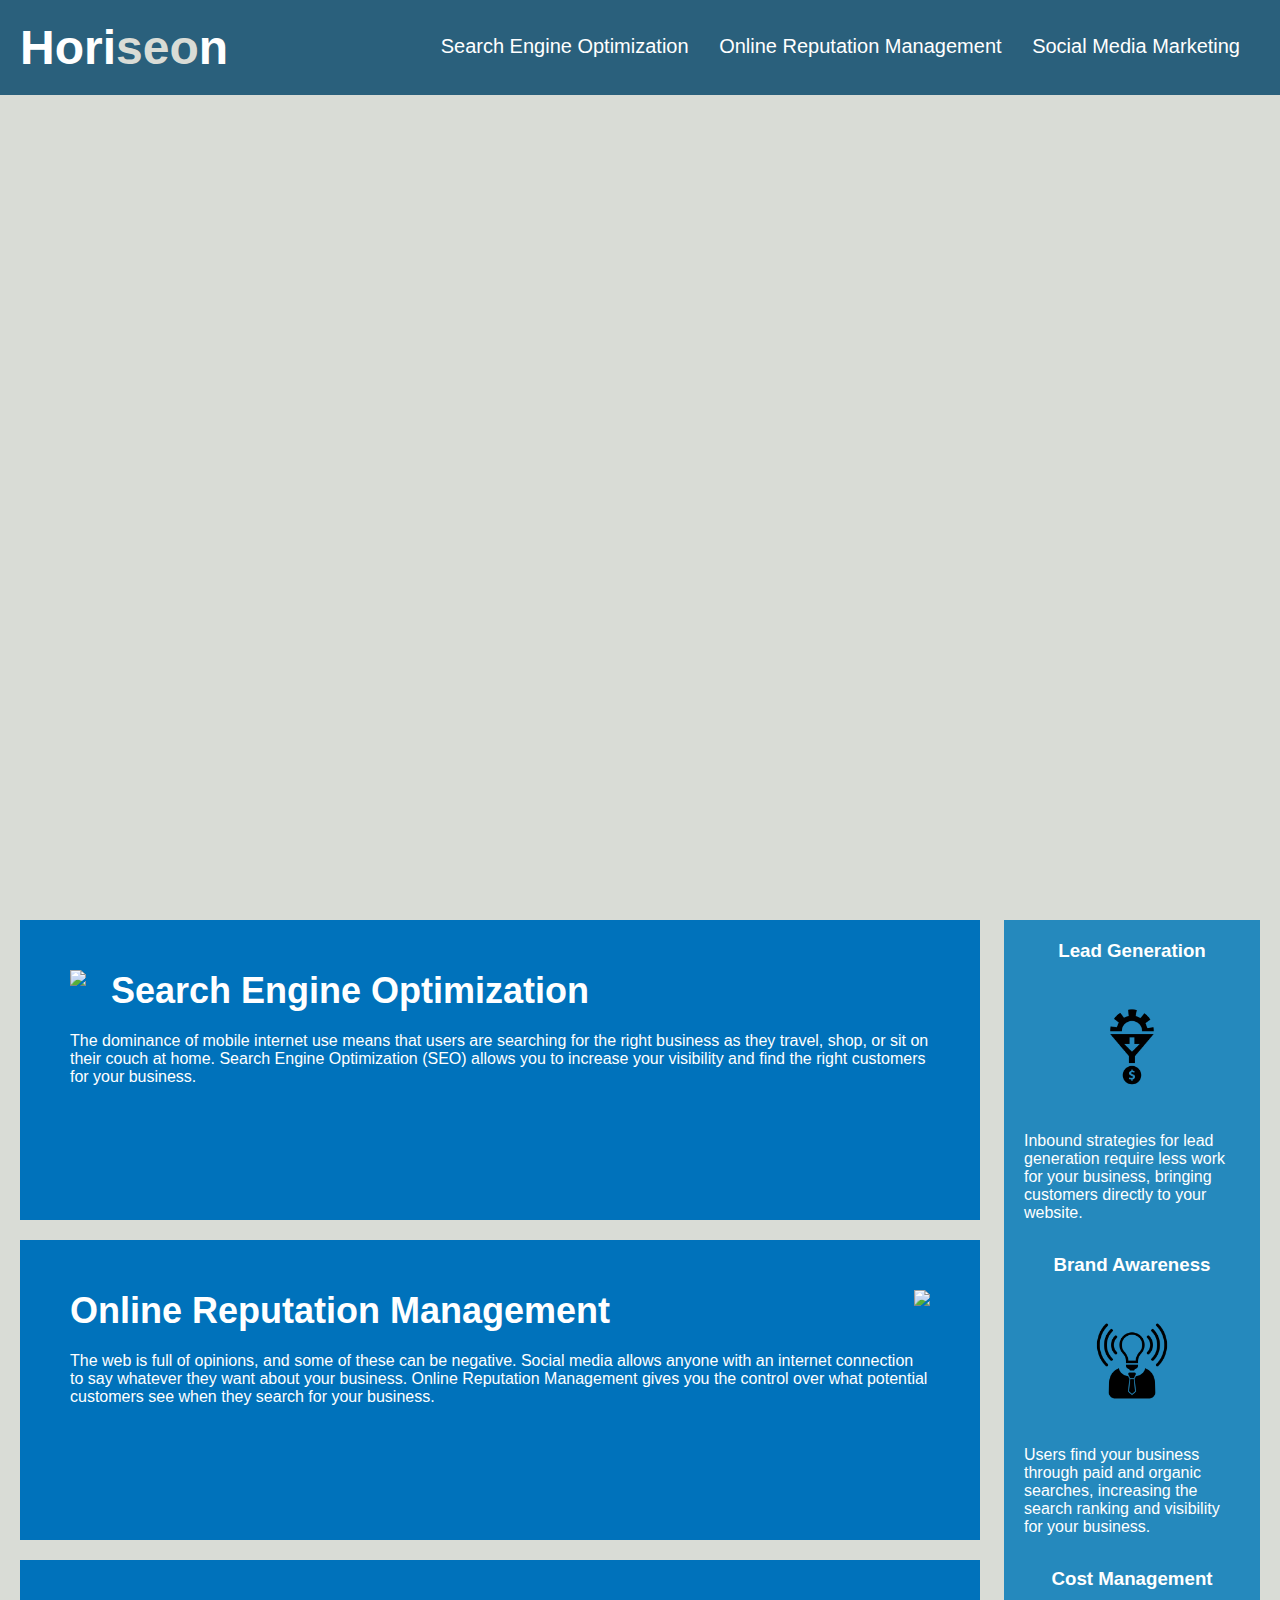
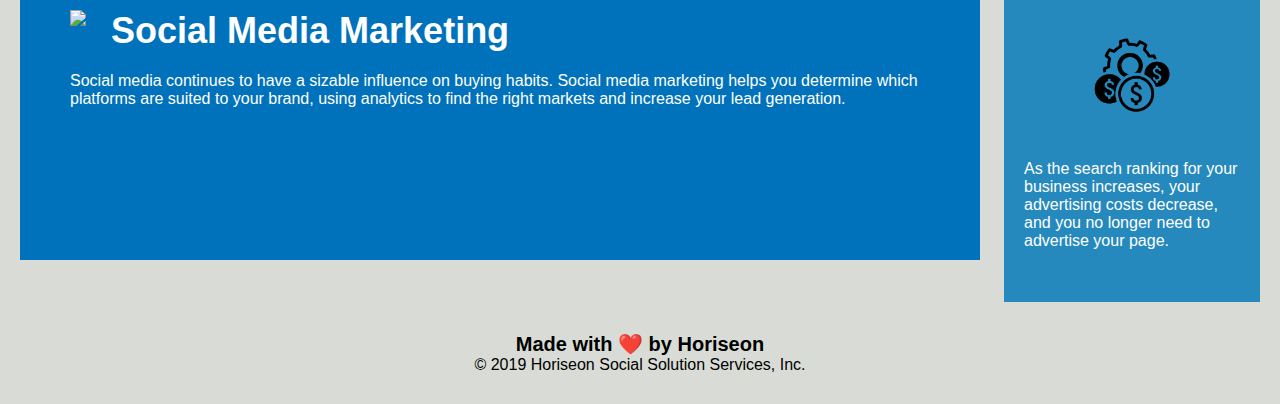
==== Develop/index.html @ 5f66bee3 "Initial commit" ====
<!DOCTYPE html>
<html lang="en-us">

<head>
    <meta charset="UTF-8" />
    <link rel="stylesheet" href="./assets/css/style.css">
    <title>website</title>
</head>

<body>
    <div class="header">
        <h1>Hori<span class="seo">seo</span>n</h1>
        <div>
            <ul>
                <li>
                    <a href="#search-engine-optimization">Search Engine Optimization</a>
                </li>
                <li>
                    <a href="#online-reputation-management">Online Reputation Management</a>
                </li>
                <li>
                    <a href="#social-media-marketing">Social Media Marketing</a>
                </li>
            </ul>
        </div>
    </div>
    <div class="hero"></div>
    <div class="content">
        <div class="search-engine-optimization">
            <img src="./assets/images/search-engine-optimization.jpg" class="float-left" />
            <h2>Search Engine Optimization</h2>
            <p>
                The dominance of mobile internet use means that users are searching for the right business as they travel, shop, or sit on their couch at home. Search Engine Optimization (SEO) allows you to increase your visibility and find the right customers for your business.
            </p>
        </div>
        <div id="online-reputation-management" class="online-reputation-management">
            <img src="./assets/images/online-reputation-management.jpg" class="float-right" />
            <h2>Online Reputation Management</h2>
            <p>
                The web is full of opinions, and some of these can be negative. Social media allows anyone with an internet connection to say whatever they want about your business. Online Reputation Management gives you the control over what potential customers see when they search for your business.
            </p>
        </div>
        <div id="social-media-marketing" class="social-media-marketing">
            <img src="./assets/images/social-media-marketing.jpg" class="float-left" />
            <h2>Social Media Marketing</h2>
            <p>
                Social media continues to have a sizable influence on buying habits. Social media marketing helps you determine which platforms are suited to your brand, using analytics to find the right markets and increase your lead generation.
            </p>
        </div>
    </div>
    <div class="benefits">
        <div class="benefit-lead">
            <h3>Lead Generation</h3>
            <img src="./assets/images/lead-generation.png" />
            <p>
                Inbound strategies for lead generation require less work for your business, bringing customers directly to your website.
            </p>
        </div>
        <div class="benefit-brand">
            <h3>Brand Awareness</h3>
            <img src="./assets/images/brand-awareness.png" />
            <p>
                Users find your business through paid and organic searches, increasing the search ranking and visibility for your business.
            </p>
        </div>
        <div class="benefit-cost">
            <h3>Cost Management</h3>
            <img src="./assets/images/cost-management.png" />
            <p>
                As the search ranking for your business increases, your advertising costs decrease, and you no longer need to advertise your page.
            </p>
        </div>
    </div>
    <div class="footer">
        <h2>Made with ❤️️ by Horiseon</h2>
        <p>
            &copy; 2019 Horiseon Social Solution Services, Inc.
        </p>
    </div>
</body>

</html>
---- Develop/assets/css/style.css ----
* {
    box-sizing: border-box;
    padding: 0;
    margin: 0;
}

body {
    background-color: #d9dcd6;
}

.header {
    padding: 20px;
    font-family: 'Trebuchet MS', 'Lucida Sans Unicode', 'Lucida Grande', 'Lucida Sans', Arial, sans-serif;
    background-color: #2a607c;
    color: #ffffff;
}

.header h1 {
    display: inline-block;
    font-size: 48px;
}

.header h1 .seo {
    color: #d9dcd6;
}

.header div {
    padding-top: 15px;
    margin-right: 20px;
    float: right;
    font-family: 'Gill Sans', 'Gill Sans MT', Calibri, 'Trebuchet MS', sans-serif;
    font-size: 20px;
}

.header div ul {
    list-style-type: none;
}

.header div ul li {
    display: inline-block;
    margin-left: 25px;
}

a {
    color: #ffffff;
    text-decoration: none;
}

p {
    font-size: 16px;
}

.hero {
    height: 800px;
    width: 100%;
    margin-bottom: 25px;
    background-image: url("../images/digital-marketing-meeting.jpg");
    background-size: cover;
    background-position: center;
}

.float-left {
    float: left;
    margin-right: 25px;
}

.float-right {
    float: right;
    margin-left: 25px;
}

.content {
    width: 75%;
    display: inline-block;
    margin-left: 20px;
}

.benefits {
    margin-right: 20px;
    padding: 20px;
    clear: both;
    float: right;
    width: 20%;
    height: 100%;
    font-family: 'Gill Sans', 'Gill Sans MT', Calibri, 'Trebuchet MS', sans-serif;
    background-color: #2589bd;
}

.benefit-lead {
    margin-bottom: 32px;
    color: #ffffff;
}

.benefit-brand {
    margin-bottom: 32px;
    color: #ffffff;
}

.benefit-cost {
    margin-bottom: 32px;
    color: #ffffff;
}

.benefit-lead h3 {
    margin-bottom: 10px;
    text-align: center;
}

.benefit-brand h3 {
    margin-bottom: 10px;
    text-align: center;
}

.benefit-cost h3 {
    margin-bottom: 10px;
    text-align: center;
}

.benefit-lead img {
    display: block;
    margin: 10px auto;
    max-width: 150px;
}

.benefit-brand img {
    display: block;
    margin: 10px auto;
    max-width: 150px;
}

.benefit-cost img {
    display: block;
    margin: 10px auto;
    max-width: 150px;
}

.search-engine-optimization {
    margin-bottom: 20px;
    padding: 50px;
    height: 300px;
    font-family: 'Gill Sans', 'Gill Sans MT', Calibri, 'Trebuchet MS', sans-serif;
    background-color: #0072bb;
    color: #ffffff;
}

.online-reputation-management {
    margin-bottom: 20px;
    padding: 50px;
    height: 300px;
    font-family: 'Gill Sans', 'Gill Sans MT', Calibri, 'Trebuchet MS', sans-serif;
    background-color: #0072bb;
    color: #ffffff;
}

.social-media-marketing {
    margin-bottom: 20px;
    padding: 50px;
    height: 300px;
    font-family: 'Gill Sans', 'Gill Sans MT', Calibri, 'Trebuchet MS', sans-serif;
    background-color: #0072bb;
    color: #ffffff;
}

.search-engine-optimization img {
    max-height: 200px;
}

.online-reputation-management img {
    max-height: 200px;
}

.social-media-marketing img {
    max-height: 200px;
}

.search-engine-optimization h2 {
    margin-bottom: 20px;
    font-size: 36px;
}

.online-reputation-management h2 {
    margin-bottom: 20px;
    font-size: 36px;
}

.social-media-marketing h2 {
    margin-bottom: 20px;
    font-size: 36px;
}

.footer {
    padding: 30px;
    clear: both;
    font-family: 'Trebuchet MS', 'Lucida Sans Unicode', 'Lucida Grande', 'Lucida Sans', Arial, sans-serif;
    text-align: center;
}

.footer h2 {
    font-size: 20px;
}
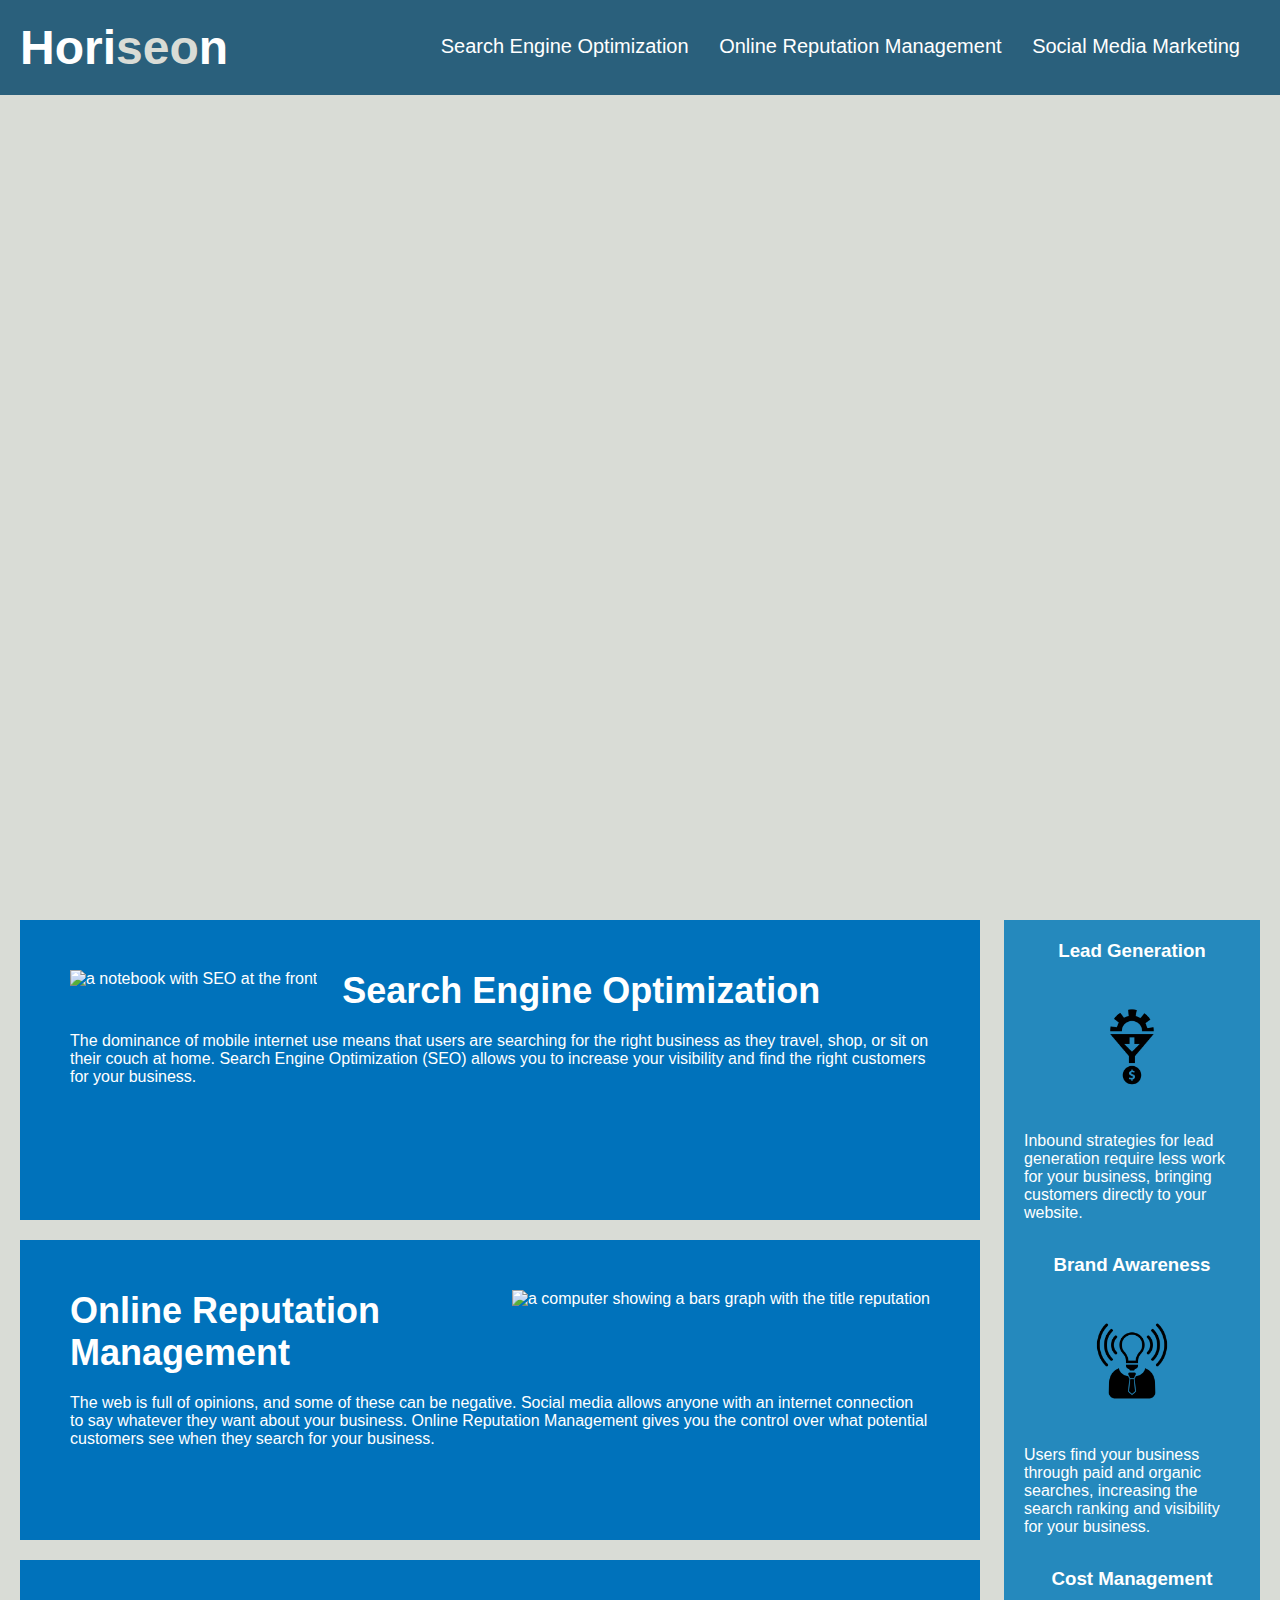
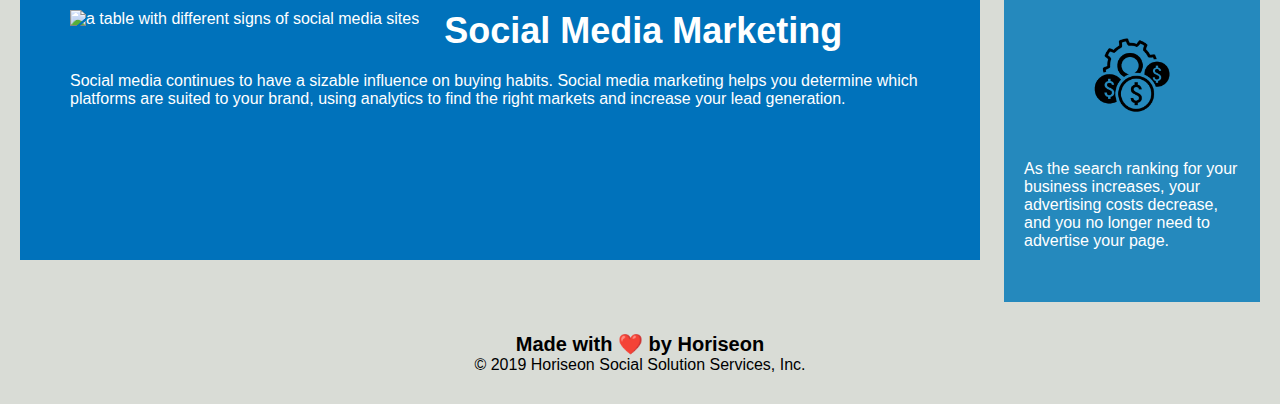
==== commit d96d3df7: "updated the tags in content block in html and reduced classes used in css" ====
--- a/Develop/index.html
+++ b/Develop/index.html
@@ -8,47 +8,71 @@
 </head>
 
 <body>
-    <div class="header">
+    <!-- header of website, displays "seo in different color" -->
+    <!-- header includes three hiperlinks -->
+     
+    <header>
         <h1>Hori<span class="seo">seo</span>n</h1>
-        <div>
+       
+        <!-- search, onine and social hyperlinks boxes at the top right of page-->
+        <nav>
             <ul>
-                <li>
-                    <a href="#search-engine-optimization">Search Engine Optimization</a>
-                </li>
-                <li>
-                    <a href="#online-reputation-management">Online Reputation Management</a>
-                </li>
-                <li>
-                    <a href="#social-media-marketing">Social Media Marketing</a>
-                </li>
+                <li><a href="#search-engine-optimization">Search Engine Optimization</a></li>
+                <li><a href="#online-reputation-management">Online Reputation Management</a></li>
+                <li><a href="#social-media-marketing">Social Media Marketing</a></li>
             </ul>
-        </div>
-    </div>
-    <div class="hero"></div>
-    <div class="content">
-        <div class="search-engine-optimization">
-            <img src="./assets/images/search-engine-optimization.jpg" class="float-left" />
-            <h2>Search Engine Optimization</h2>
-            <p>
-                The dominance of mobile internet use means that users are searching for the right business as they travel, shop, or sit on their couch at home. Search Engine Optimization (SEO) allows you to increase your visibility and find the right customers for your business.
-            </p>
-        </div>
-        <div id="online-reputation-management" class="online-reputation-management">
-            <img src="./assets/images/online-reputation-management.jpg" class="float-right" />
-            <h2>Online Reputation Management</h2>
-            <p>
-                The web is full of opinions, and some of these can be negative. Social media allows anyone with an internet connection to say whatever they want about your business. Online Reputation Management gives you the control over what potential customers see when they search for your business.
-            </p>
-        </div>
-        <div id="social-media-marketing" class="social-media-marketing">
-            <img src="./assets/images/social-media-marketing.jpg" class="float-left" />
-            <h2>Social Media Marketing</h2>
-            <p>
-                Social media continues to have a sizable influence on buying habits. Social media marketing helps you determine which platforms are suited to your brand, using analytics to find the right markets and increase your lead generation.
-            </p>
-        </div>
-    </div>
+        </nav>
+
+    </header>
+
+    <main>
+         <!-- this section will display the main image showing a marketing meeting  --> 
+        <figure class="marketingIMG"></figure>
+    
+        <!-- blocks of content describing search engine optimization, online reputation management, and social Media amrketing information
+         diplayed at the middle and to the left of webpage, each area has a unique picture and information -->
+        <article class="content">
+       
+            <Section id="search-engine-optimization" class="box-layout"> <!--"search-engine-optimization"> -->
+                <img src="./assets/images/search-engine-optimization.jpg" 
+                     alt="a notebook with SEO at the front"
+                     class="float-left" />
+                <h2>Search Engine Optimization</h2>
+                <p>
+                    The dominance of mobile internet use means that users are searching for the right business as they travel, shop, or sit on their couch at home. Search Engine Optimization (SEO) allows you to increase your visibility and find the right customers for your business.
+                 </p>
+            </Section>
+        
+         
+            <section id="online-reputation-management" class="box-layout"> <!--"online-reputation-management"> -->
+                <img src="./assets/images/online-reputation-management.jpg" 
+                     alt="a computer showing a bars graph with the title reputation"
+                     class="float-right" />
+                <h2>Online Reputation Management</h2>
+                <p>
+                    The web is full of opinions, and some of these can be negative. Social media allows anyone with an internet connection to say whatever they want about your business. Online Reputation Management gives you the control over what potential customers see when they search for your business.
+                </p>
+            </section>
+        
+            <section id="social-media-marketing" class="box-layout"> <!--"social-media-marketing"> -->
+                <img src="./assets/images/social-media-marketing.jpg" 
+                     alt="a table with different signs of social media sites"
+                     class="float-left" />
+                <h2>Social Media Marketing</h2>
+                <p>
+                    Social media continues to have a sizable influence on buying habits. Social media marketing helps you determine which platforms are suited to your brand, using analytics to find the right markets and increase your lead generation.
+                </p>
+            </section>
+
+        </article>
+
+    
+
+    <!-- benefits box dispayed to the right of page  -->
     <div class="benefits">
+
+        <!--Image needs to be ALT   -->
+        <!--change the DIV to figure or section  -->
         <div class="benefit-lead">
             <h3>Lead Generation</h3>
             <img src="./assets/images/lead-generation.png" />
@@ -56,6 +80,8 @@
                 Inbound strategies for lead generation require less work for your business, bringing customers directly to your website.
             </p>
         </div>
+
+        <!--  -->
         <div class="benefit-brand">
             <h3>Brand Awareness</h3>
             <img src="./assets/images/brand-awareness.png" />
@@ -63,6 +89,8 @@
                 Users find your business through paid and organic searches, increasing the search ranking and visibility for your business.
             </p>
         </div>
+
+        <!--  -->
         <div class="benefit-cost">
             <h3>Cost Management</h3>
             <img src="./assets/images/cost-management.png" />
@@ -70,13 +98,21 @@
                 As the search ranking for your business increases, your advertising costs decrease, and you no longer need to advertise your page.
             </p>
         </div>
+
     </div>
+
+    </main>
+
+    <!-- Footer of webpage diplaying a heart-->
     <div class="footer">
         <h2>Made with ❤️️ by Horiseon</h2>
+       
+        <!-- error of the footer needs to correct -->
         <p>
             &copy; 2019 Horiseon Social Solution Services, Inc.
         </p>
     </div>
+    
 </body>
 
 </html>
--- a/Develop/assets/css/style.css
+++ b/Develop/assets/css/style.css
@@ -4,53 +4,59 @@
     margin: 0;
 }
 
+/* Background color of webpage */
 body {
     background-color: #d9dcd6;
 }
 
-.header {
+/********* start of Header layout of the website **/
+header {
     padding: 20px;
     font-family: 'Trebuchet MS', 'Lucida Sans Unicode', 'Lucida Grande', 'Lucida Sans', Arial, sans-serif;
     background-color: #2a607c;
     color: #ffffff;
 }
 
-.header h1 {
+/* header font size */
+header h1 {
     display: inline-block;
     font-size: 48px;
 }
 
-.header h1 .seo {
+/* "seo" at the header title of the website, is going to be of different color*/
+header h1 .seo {
     color: #d9dcd6;
 }
 
-.header div {
+/* placement of the  three hyperlinks on the top right of the page
+        and displyed in the middle of the header */
+header nav {
     padding-top: 15px;
     margin-right: 20px;
     float: right;
-    font-family: 'Gill Sans', 'Gill Sans MT', Calibri, 'Trebuchet MS', sans-serif;
+    font-family: 'Gill Sans', 'Gill Sans MT', 'Calibri', 'Trebuchet MS', sans-serif;
     font-size: 20px;
 }
 
-.header div ul {
+header nav ul {
     list-style-type: none;
 }
 
-.header div ul li {
+header nav ul li {
     display: inline-block;
     margin-left: 25px;
 }
 
+/* header hyperlinks set to display in white color  */
 a {
     color: #ffffff;
     text-decoration: none;
 }
-
-p {
-    font-size: 16px;
-}
-
-.hero {
+/********** end of header layout of website */
+
+/* this class displays the main image 
+    image is of 800px */
+.marketingIMG {
     height: 800px;
     width: 100%;
     margin-bottom: 25px;
@@ -59,22 +65,103 @@
     background-position: center;
 }
 
-.float-left {
-    float: left;
-    margin-right: 25px;
-}
-
-.float-right {
-    float: right;
-    margin-left: 25px;
-}
-
+/********start of Content block  */
+/* font size of the paragraaphs set to 16px */
+p {
+    font-size: 16px;
+}
+
+/* bocks of content are displayed to the left  */
 .content {
     width: 75%;
     display: inline-block;
     margin-left: 20px;
 }
 
+/* image inside content box are displayed to the left */
+.float-left {
+    float: left;
+    margin-right: 25px;
+}
+
+/* image inside content box are displayed to the right */
+.float-right {
+    float: right;
+    margin-left: 25px;
+}
+
+/* layout of boxes of search engine, online reputation, and social media */
+/* this area can be inproved and convine it to one single class */
+/* .search-engine-optimization { */
+.box-layout{
+    margin-bottom: 20px;
+    padding: 50px;
+    height: 300px;
+    font-family: 'Gill Sans', 'Gill Sans MT', 'Calibri', 'Trebuchet MS', sans-serif;
+    background-color: #0072bb;
+    color: #ffffff;
+}
+
+/*
+.online-reputation-management {
+    margin-bottom: 20px;
+    padding: 50px;
+    height: 300px;
+    font-family: 'Gill Sans', 'Gill Sans MT', Calibri, 'Trebuchet MS', sans-serif;
+    background-color: #0072bb;
+    color: #ffffff;
+}
+
+.social-media-marketing {
+    margin-bottom: 20px;
+    padding: 50px;
+    height: 300px;
+    font-family: 'Gill Sans', 'Gill Sans MT', Calibri, 'Trebuchet MS', sans-serif;
+    background-color: #0072bb;
+    color: #ffffff;
+} 
+
+/* Image height inside the box of search, 
+    reputation and social  at the middle of the paage are to 200px  */
+/* this area can be combined into one single class */
+.box-layout img{
+    /* search-engine-optimization img { */
+    max-height: 200px;
+}
+
+/*
+.online-reputation-management img {
+    max-height: 200px;
+}
+
+.social-media-marketing img {
+    max-height: 200px;
+}
+
+/* Margin and font size of the header 2 of search, 
+    reputation, and social, displayed in their respective boxes  */
+/* this area is the same and can be convined in a single class */
+.box-layout h2{
+/* .search-engine-optimization h2 { */
+    margin-bottom: 20px;
+    font-size: 36px;
+}
+
+/*
+.online-reputation-management h2 {
+    margin-bottom: 20px;
+    font-size: 36px;
+}
+
+.social-media-marketing h2 {
+    margin-bottom: 20px;
+    font-size: 36px;
+}
+
+/* *****end of content block */
+
+/* **** start of benefits block */
+/* Benefits class displayed to the right of webpage */
 .benefits {
     margin-right: 20px;
     padding: 20px;
@@ -86,6 +173,7 @@
     background-color: #2589bd;
 }
 
+/* color of font and margin displayed on Benefits Block */
 .benefit-lead {
     margin-bottom: 32px;
     color: #ffffff;
@@ -101,6 +189,7 @@
     color: #ffffff;
 }
 
+/* layout of Header of the benefit block  */
 .benefit-lead h3 {
     margin-bottom: 10px;
     text-align: center;
@@ -116,6 +205,7 @@
     text-align: center;
 }
 
+/* Layout of the images displayed on Benfits block */
 .benefit-lead img {
     display: block;
     margin: 10px auto;
@@ -134,60 +224,9 @@
     max-width: 150px;
 }
 
-.search-engine-optimization {
-    margin-bottom: 20px;
-    padding: 50px;
-    height: 300px;
-    font-family: 'Gill Sans', 'Gill Sans MT', Calibri, 'Trebuchet MS', sans-serif;
-    background-color: #0072bb;
-    color: #ffffff;
-}
-
-.online-reputation-management {
-    margin-bottom: 20px;
-    padding: 50px;
-    height: 300px;
-    font-family: 'Gill Sans', 'Gill Sans MT', Calibri, 'Trebuchet MS', sans-serif;
-    background-color: #0072bb;
-    color: #ffffff;
-}
-
-.social-media-marketing {
-    margin-bottom: 20px;
-    padding: 50px;
-    height: 300px;
-    font-family: 'Gill Sans', 'Gill Sans MT', Calibri, 'Trebuchet MS', sans-serif;
-    background-color: #0072bb;
-    color: #ffffff;
-}
-
-.search-engine-optimization img {
-    max-height: 200px;
-}
-
-.online-reputation-management img {
-    max-height: 200px;
-}
-
-.social-media-marketing img {
-    max-height: 200px;
-}
-
-.search-engine-optimization h2 {
-    margin-bottom: 20px;
-    font-size: 36px;
-}
-
-.online-reputation-management h2 {
-    margin-bottom: 20px;
-    font-size: 36px;
-}
-
-.social-media-marketing h2 {
-    margin-bottom: 20px;
-    font-size: 36px;
-}
-
+
+
+/* footer of the webpage, */
 .footer {
     padding: 30px;
     clear: both;
@@ -195,6 +234,7 @@
     text-align: center;
 }
 
+/* header of the footer to be 20px */
 .footer h2 {
     font-size: 20px;
 }
